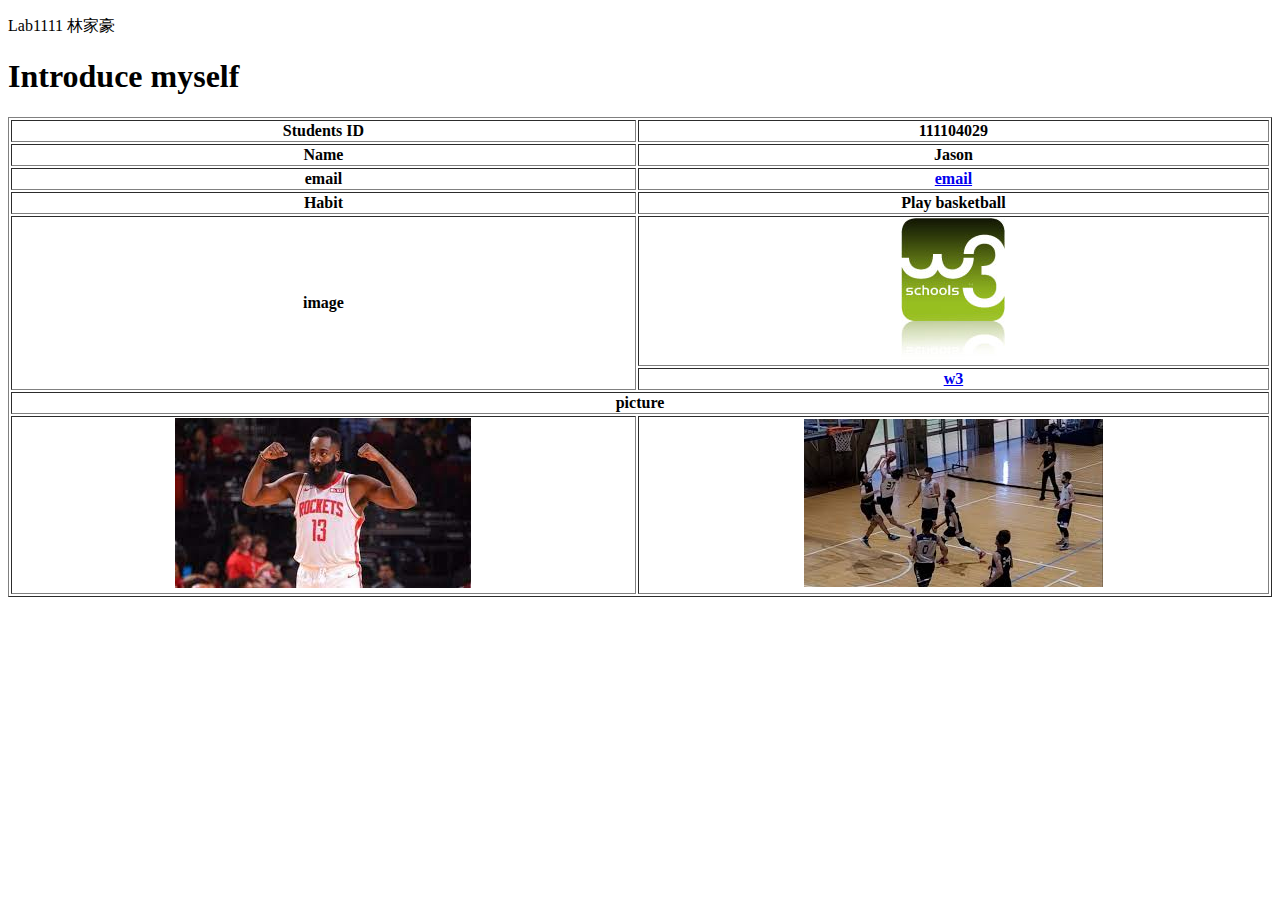
==== lab2/計概.html @ 93b3a756 "Add files via upload" ====
<!DOCTYPE html>
<html>
<head>
	<meta charset="utf-8">
	<meta name="viewport" content="width=device-width, initial-scale=1">
	<title></title>
</head>
<body>
<p>Lab1111 林家豪</p>
<h1>Introduce myself</h1>
<table border = "1"  style = "width:100%">
	<tr>
		<th>Students ID</th>
		<th>111104029</th>
	</tr>
	<tr>
		<th>Name</th>
		<th>Jason</th>
	</tr>
    <tr>
    	<th>email</th>
    	<th> <a href = "mailto:qaz3301.jason@gmail.com">email</a></th>
    </tr>
    <tr>
    	<th>Habit</th>
    	<th>Play basketball</th>
    <tr>
    	<th rowspan = "2">image</th>
    	<th ><img src ="w3schools_green.jpg"></th>
    	
    </tr>
    <tr>
    	
    	<th><a href = "https://www.w3schools.com/html/default.asp">w3 </a></th>
    </tr>
    <tr>
    	<th colspan = "2">picture</th>
    
    </th>
    <tr>
    	<th><img src ="Unknown"></th>
    	<th><img src ="images.jpeg"></th>
    </tr>

</table>
</body>
</html>
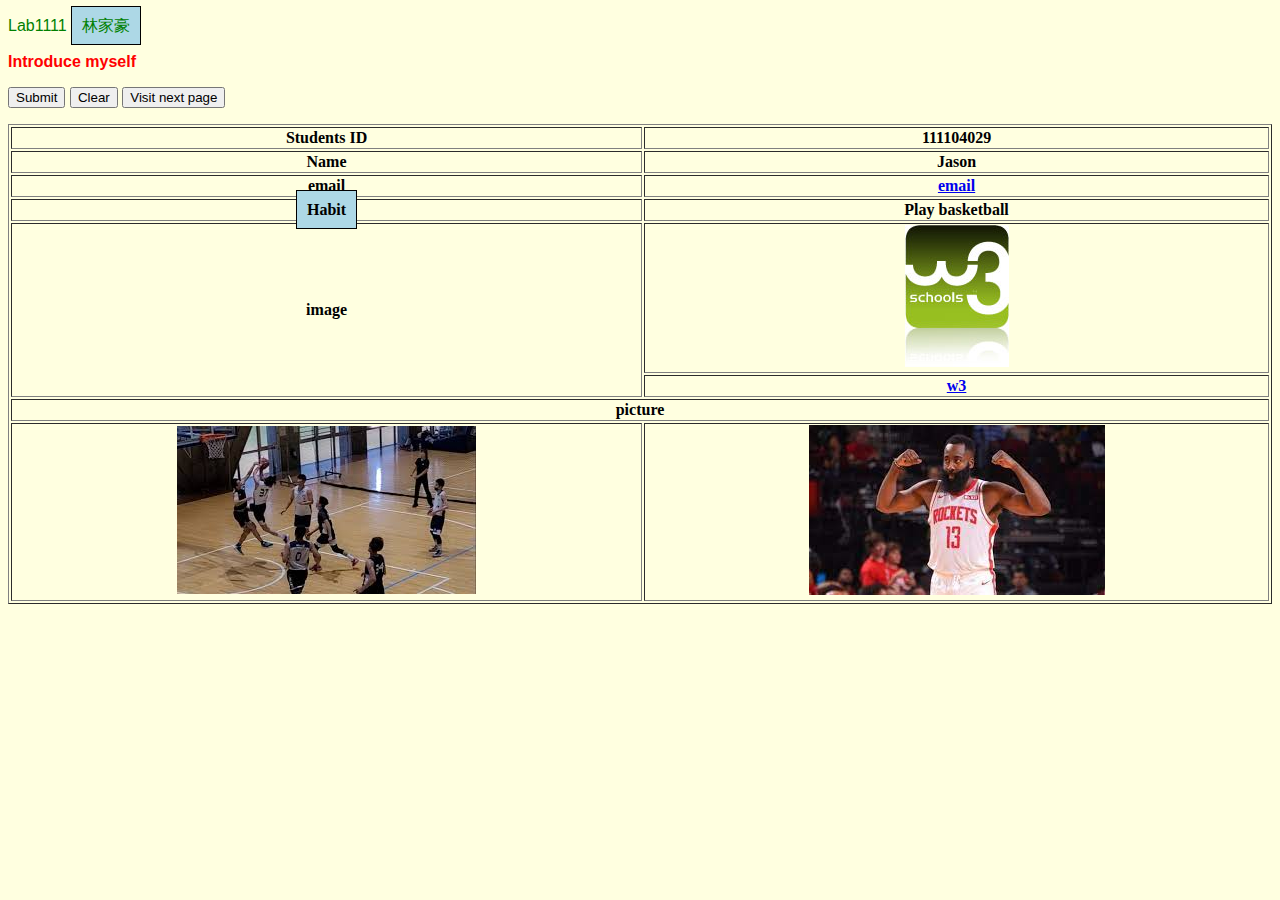
==== commit 0b4f990f: "upload lab2" ====
--- a/lab2/計概.html
+++ b/lab2/計概.html
@@ -3,11 +3,31 @@
 <head>
 	<meta charset="utf-8">
 	<meta name="viewport" content="width=device-width, initial-scale=1">
+    
+    <style type="text/css">
+
+
+   span{background-color:lightblue ;color:black; padding:10px;border:1px solid black;}
+   #intro{color:red;}
+   .extra span{color:inherit} 
+
+	body{background-color: lightyellow;}
+
+    
+	em{font-weight: bold; color:blue}
+	h1{font-family: tahoma,helvetica,sans-serif; font-size:12pt}
+	p{font-family: arial,sans-serif; }
+    
+
+   
+
+
+   </style>
 	<title></title>
 </head>
 <body>
-<p>Lab1111 林家豪</p>
-<h1>Introduce myself</h1>
+<p class="extra" style="color:green">Lab1111 <span>林家豪</span></p>
+<h1 id="intro">Introduce myself</h1>
 <table border = "1"  style = "width:100%">
 	<tr>
 		<th>Students ID</th>
@@ -22,7 +42,7 @@
     	<th> <a href = "mailto:qaz3301.jason@gmail.com">email</a></th>
     </tr>
     <tr>
-    	<th>Habit</th>
+    	<th><span>Habit</span></th>
     	<th>Play basketball</th>
     <tr>
     	<th rowspan = "2">image</th>
@@ -35,12 +55,19 @@
     </tr>
     <tr>
     	<th colspan = "2">picture</th>
-    
+    	
     </th>
     <tr>
+    	<th><img src ="images.jpeg"></th>
     	<th><img src ="Unknown"></th>
-    	<th><img src ="images.jpeg"></th>
-    </tr>
+    
+    
+<p class="botton">
+    <input type="Submit" value="Submit">
+	<input type="Reset" value="Clear" >
+    <a href="計概.html">
+    	<button type="button">Visit next page</button>
+</p>
 
 </table>
 </body>
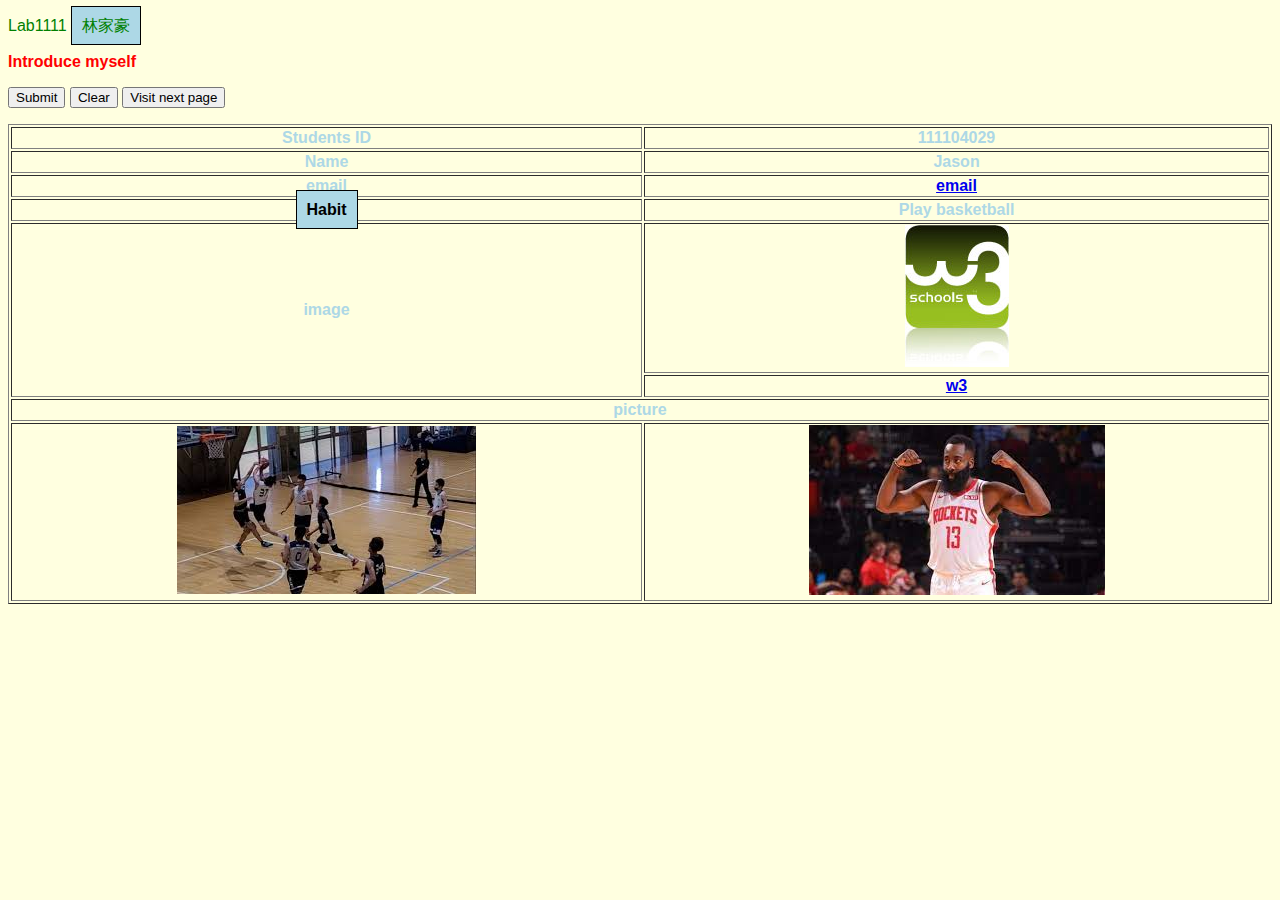
==== commit 64392581: "replace" ====
--- a/lab2/計概.html
+++ b/lab2/計概.html
@@ -16,7 +16,8 @@
     
 	em{font-weight: bold; color:blue}
 	h1{font-family: tahoma,helvetica,sans-serif; font-size:12pt}
-	p{font-family: arial,sans-serif; }
+	p{font-family: arial,sans-serif;color:green; }
+	th{font-family: sans-serif;color:lightblue;}
     
 
    
@@ -29,7 +30,7 @@
 <p class="extra" style="color:green">Lab1111 <span>林家豪</span></p>
 <h1 id="intro">Introduce myself</h1>
 <table border = "1"  style = "width:100%">
-	<tr>
+	<tr id="intro" style="color:green;">
 		<th>Students ID</th>
 		<th>111104029</th>
 	</tr>
